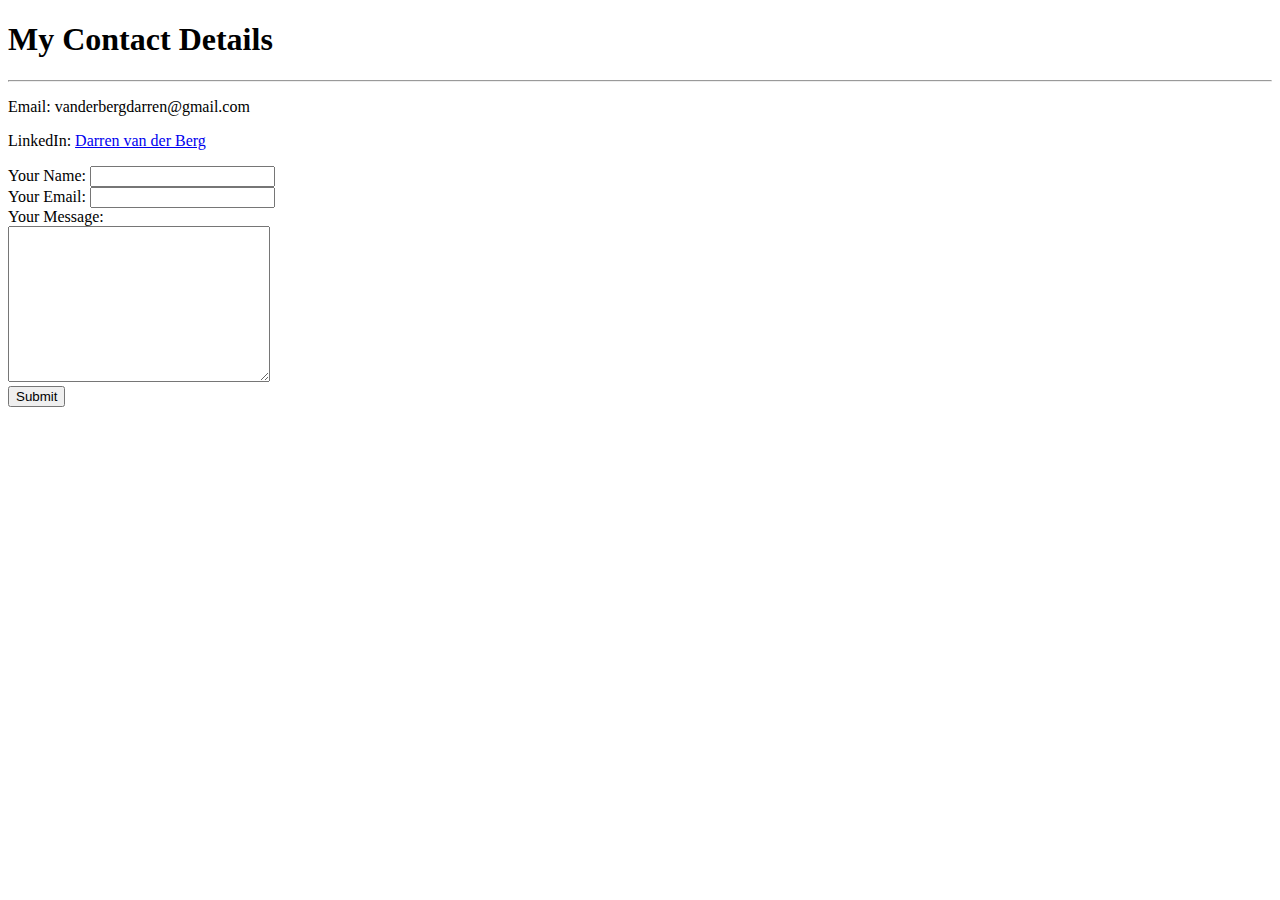
==== contact.html @ 5cfd866d "Added initial cv website files" ====
<!DOCTYPE html>
<html lang="en">
<head>
    <meta charset="UTF-8">
    <title>Contact Details</title>
</head>
<body>
    <h1>My Contact Details</h1>
    <hr>
        <p>Email: vanderbergdarren@gmail.com</p>
        <p>LinkedIn: <a target="_blank"  href="https://www.linkedin.com/in/darren-van-der-berg-85a805145/" alt="Darren van der Berg on LinkedIn">Darren van der Berg</a></p>

    
<form action="mailto:vanderbergdarren@gmail.com" method="post" enctype="text/plain">
    <label>Your Name:</label>
    <input type="text" name="yourName" value=""><br>
    <label for="">Your Email:</label>
    <input type="email" name="yourEmail"><br>
    <label for="">Your Message:</label><br>
    <textarea name="yourMessage" id="" cols="30" rows="10"></textarea><br>
    <input type="submit">
</form>
</body>
</html>
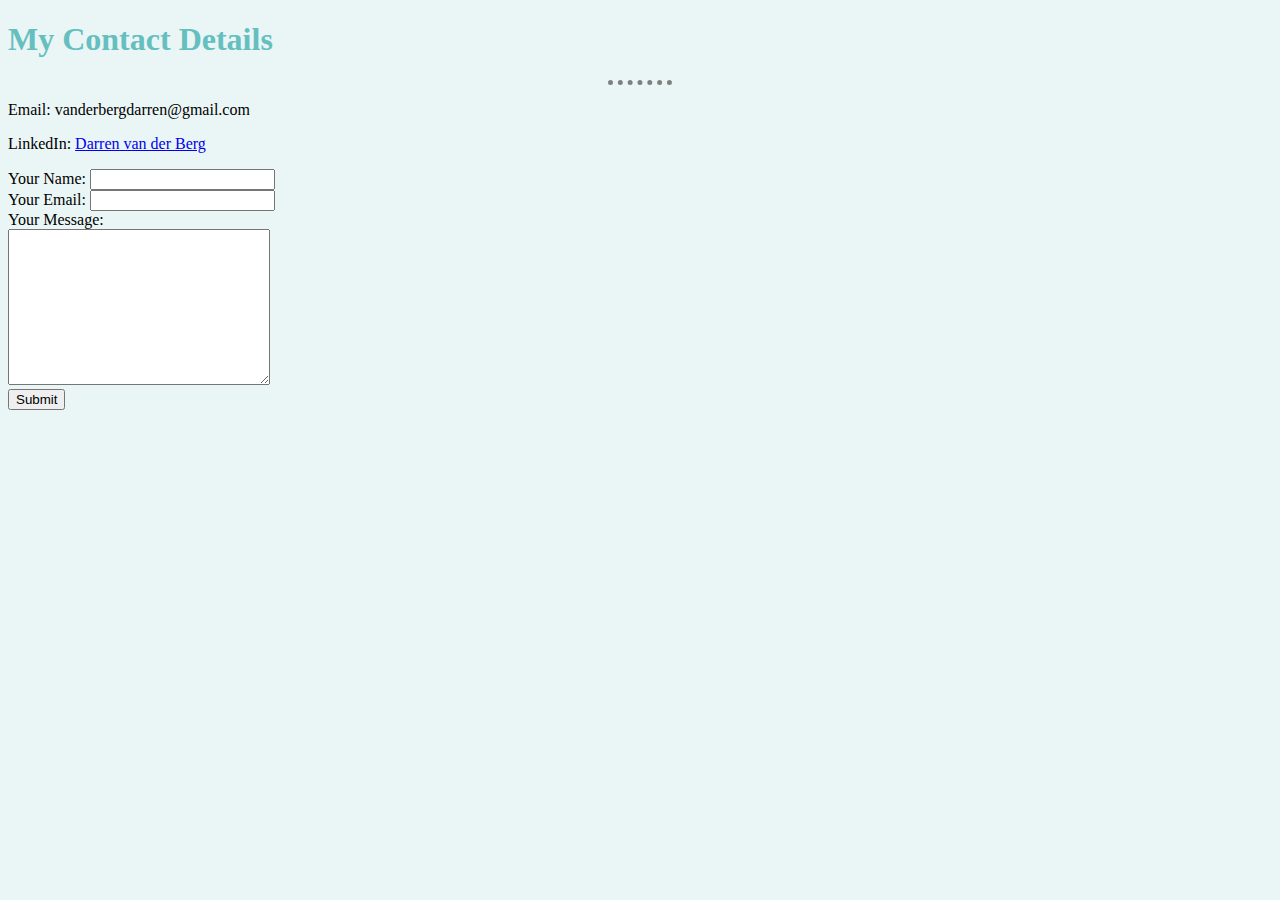
==== commit cf8f6198: "Add files via upload" ====
--- a/contact.html
+++ b/contact.html
@@ -4,6 +4,9 @@
     <meta charset="UTF-8">
     <title>Contact Details</title>
 </head>
+
+<link rel="stylesheet" href="css/styles.css">
+
 <body>
     <h1>My Contact Details</h1>
     <hr>
--- a/css/styles.css
+++ b/css/styles.css
@@ -0,0 +1,19 @@
+body {
+    background-color: #EAF6F6;
+}
+
+hr {
+    border-style: none;
+    border-top-style: dotted;
+    border-color: grey;
+    border-width: 5px;
+    width: 5%;
+}
+
+h1 {
+    color: #66BFBF;
+}
+
+h3 {
+    color: #66BFBF;
+}
